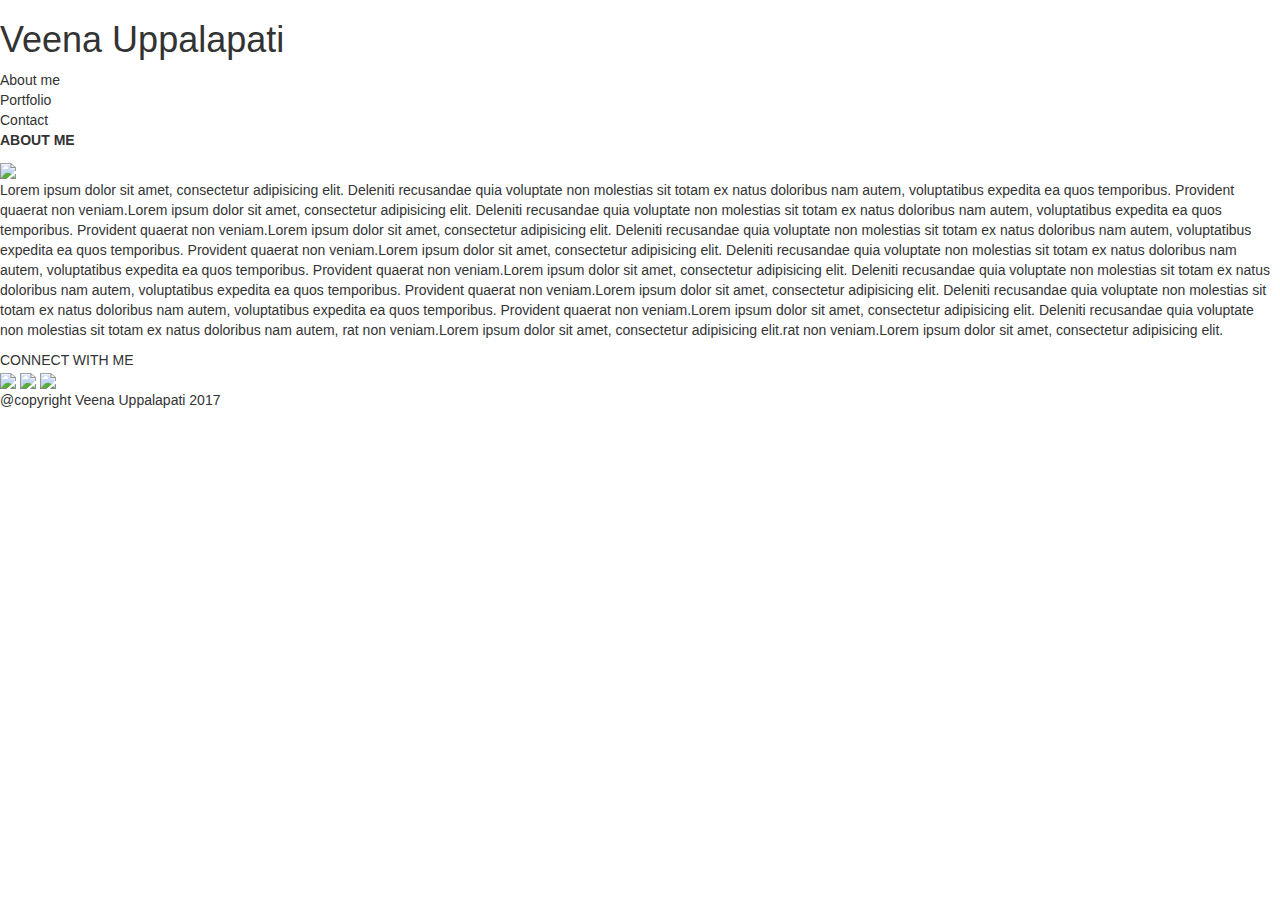
==== index.html @ 914dbc22 "index page added" ====
<!DOCTYPE html>
<html lang="en-us">
<head>
	<meta charset="utf-8">
	<title>Bootstrap Portfolio</title>
	<!-- Latest compiled and minified CSS -->
<link rel="stylesheet" href="https://maxcdn.bootstrapcdn.com/bootstrap/3.3.7/css/bootstrap.min.css" integrity="sha384-BVYiiSIFeK1dGmJRAkycuHAHRg32OmUcww7on3RYdg4Va+PmSTsz/K68vbdEjh4u" crossorigin="anonymous">
</head>

<body>

	<div id="header"><!-- Header creation -->

				

				<div id="YourNamebox"><!-- Opening tag for YourNamebox -->
					
					<h1> Veena Uppalapati </h1>

				</div><!--closing tag for YourNamebox -->

				

				<div id="navbar"><!-- navbar creation -->
					
					<div class="Menuoptions" id="Aboutmebox"><!-- Menu options creation -->
					
						<span>About me</span>

					</div><!--closing tag for Menu options -->

					<!-- ==================================================== -->
					
					<div class="Menuoptions" id="Portfoliobox"><!-- Menu options creation -->

						<span>Portfolio</span>
					
					</div><!--closing tag for Menu options -->

					<!-- ==================================================== -->

					<div class="Menuoptions" id="Contactbox"><!-- Menu options creation -->

						<span>Contact</span>
					
					</div><!--closing tag for Menu options -->
					
					<!-- ==================================================== -->

				</div><!--closing tag for navbar -->
			
		</div><!-- closing tag for header -->

		<!-- ==================================================================== -->

		<div id="maincontentarea"><!-- Main Content area creation -->

			<div id="aboutmesection"><!-- about me section creation -->

				<div id="AboutmeTitlebox"><!-- opening tag for AboutmeTitlebox -->

					<strong>

						ABOUT ME

					</strong>	


				</div><!-- closing tag for AboutmeTitlebox -->

				<!-- ==================================================================== -->

				<p> <!-- opening tag for paragraph -->
					
					<div id="photobox"><!-- photobox creation -->

						<img src="file:///Users/Veena/Desktop/RU/Basic-Portfolio/assets/images/mypicture.jpg">

					</div><!-- closing tag for photobox -->

					<!-- ==================================================================== -->

					<span>
					Lorem ipsum dolor sit amet, consectetur adipisicing elit. Deleniti recusandae quia voluptate non molestias sit totam ex natus doloribus nam autem, voluptatibus expedita ea quos temporibus. Provident quaerat non veniam.Lorem ipsum dolor sit amet, consectetur adipisicing elit. Deleniti recusandae quia voluptate non molestias sit totam ex natus doloribus nam autem, voluptatibus expedita ea quos temporibus. Provident quaerat non veniam.Lorem ipsum dolor sit amet, consectetur adipisicing elit. Deleniti recusandae quia voluptate non molestias sit totam ex natus doloribus nam autem, voluptatibus expedita ea quos temporibus. Provident quaerat non veniam.Lorem ipsum dolor sit amet, consectetur adipisicing elit. Deleniti recusandae quia voluptate non molestias sit totam ex natus doloribus nam autem, voluptatibus expedita ea quos temporibus. Provident quaerat non veniam.Lorem ipsum dolor sit amet, consectetur adipisicing elit. Deleniti recusandae quia voluptate non molestias sit totam ex natus doloribus nam autem, voluptatibus expedita ea quos temporibus. Provident quaerat non veniam.Lorem ipsum dolor sit amet, consectetur adipisicing elit. Deleniti recusandae quia voluptate non molestias sit totam ex natus doloribus nam autem, voluptatibus expedita ea quos temporibus. Provident quaerat non veniam.Lorem ipsum dolor sit amet, consectetur adipisicing elit. Deleniti recusandae quia voluptate non molestias sit totam ex natus doloribus nam autem, rat non veniam.Lorem ipsum dolor sit amet, consectetur adipisicing elit.rat non veniam.Lorem ipsum dolor sit amet, consectetur adipisicing elit.
					</span>

				</p> <!-- closing tag for paragraph -->

			</div><!-- closing tag for about me section -->

			<!-- ==================================================================== -->

			<div id="connectwithmesection"><!-- opening tag for connect with me section -->
			
				<div id="connectwithmeTitlebox"><!-- opening tag for connect with me title box -->
					
					CONNECT WITH ME

				</div><!-- closing tag for connect with me title box -->

				<div> <!-- opening tag for iconbar -->

					<a href="https://github.com/veenauppalapati"><!-- opening tag for linking the github page -->

						<img class = "stylizedimage"  id = "githubicon" src="https://image.flaticon.com/icons/svg/25/25231.svg" width="50px"><!-- github icon -->

					</a> <!-- closing tag for linking the github page -->

					<!-- ======================================================================================================================= -->

					<a href="https://www.linkedin.com/in/veena-uppalapati-05b06612b/"> <!-- opening tag for linking the Linkedin page -->
					
						<img class = "stylizedimage"  id = "linkedinicon" src="http://www.clixmarketing.com/blog/wp-content/uploads/2013/06/linkedin-icon.png" width="50px"><!-- Linkedin icon -->

					</a>  <!-- closing tag for linking the Linkedin page -->

					<!-- ======================================================================================================================= -->

					<a href="https://stackoverflow.com/users/8787193/veena-uppalapati"> <!-- opening tag for linking the Stackoverflow page -->
					
						<img class = "stylizedimage" id = "stackoverflowicon" src="https://i.pinimg.com/originals/71/bd/f6/71bdf6fa6caf4a89afc7394d515bc40b.png" width="50px"> <!-- Stackoverflow icon -->

					</a> <!-- closing tag for linking the Stackoverflow page -->

					<!-- ======================================================================================================================= -->

				</div>  <!-- closing tag for iconbar -->

			</div><!-- closing tag for connect with me section -->

			<!-- ==================================================================== -->
			
		</div><!--closing tag for Main Content area -->


		<!-- ==================================================================== -->

		<div id="Footer"><!-- Footer creation -->

			@copyright Veena Uppalapati 2017

		</div><!-- closing tag for footer -->

		<!-- ==================================================================== -->


</body>
</html>
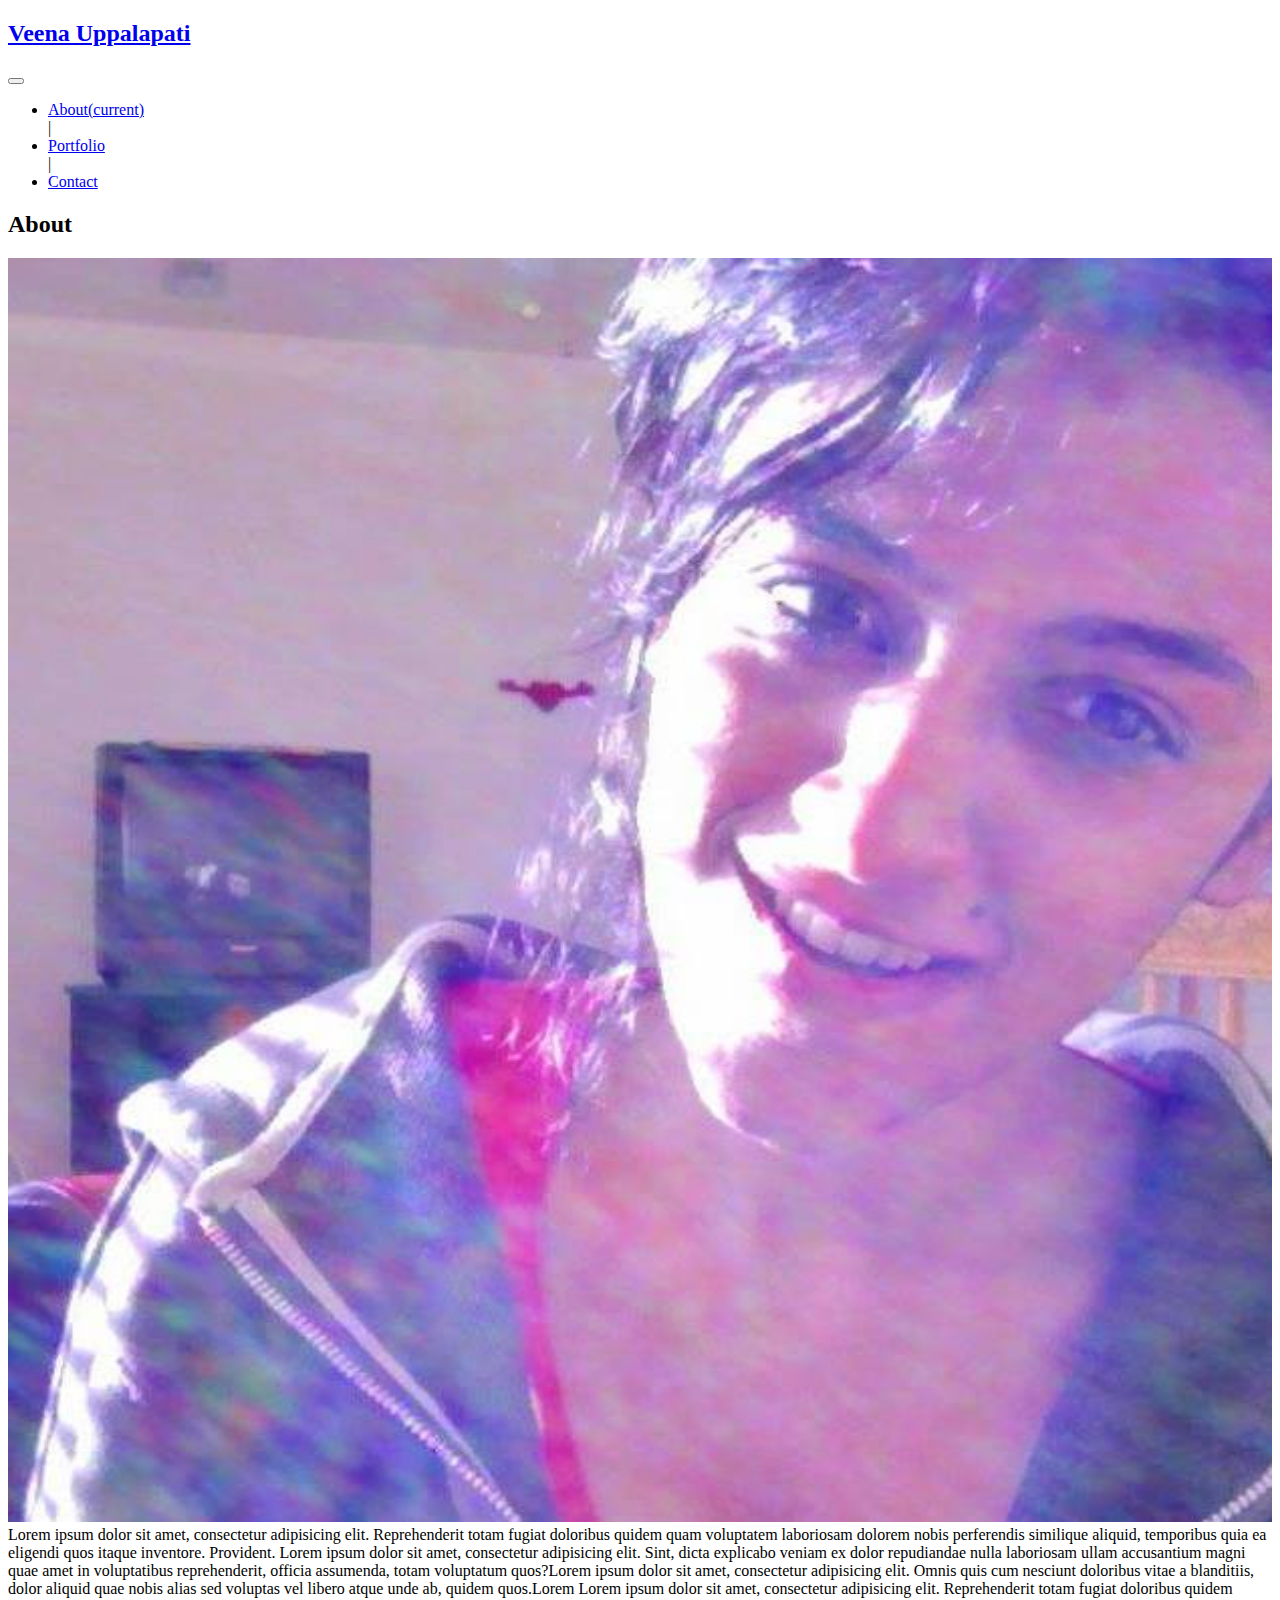
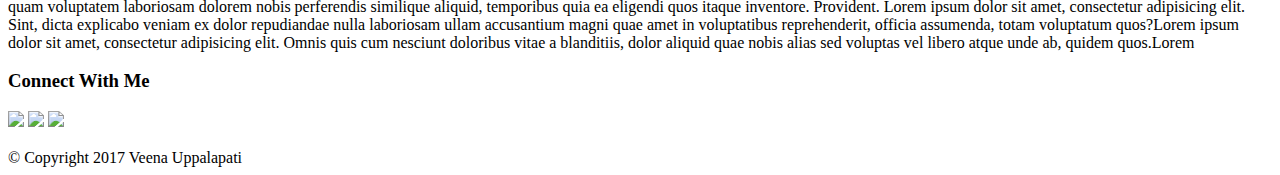
==== commit 87092ae9: "index content added" ====
--- a/index.html
+++ b/index.html
@@ -1,148 +1,77 @@
-<!DOCTYPE html>
+<!doctype HTML>
 <html lang="en-us">
-<head>
-	<meta charset="utf-8">
-	<title>Bootstrap Portfolio</title>
-	<!-- Latest compiled and minified CSS -->
-<link rel="stylesheet" href="https://maxcdn.bootstrapcdn.com/bootstrap/3.3.7/css/bootstrap.min.css" integrity="sha384-BVYiiSIFeK1dGmJRAkycuHAHRg32OmUcww7on3RYdg4Va+PmSTsz/K68vbdEjh4u" crossorigin="anonymous">
-</head>
+	<head>
+		<meta charset="utf-8">
+		<meta name="viewport" content="width=device-width, initial-scale=1, shrink-to-fit=no">
+		<script src="https://code.jquery.com/jquery-3.2.1.slim.min.js" integrity="sha384-KJ3o2DKtIkvYIK3UENzmM7KCkRr/rE9/Qpg6aAZGJwFDMVNA/GpGFF93hXpG5KkN" crossorigin="anonymous"></script>
+		<script src="https://cdnjs.cloudflare.com/ajax/libs/popper.js/1.12.3/umd/popper.min.js" integrity="sha384-vFJXuSJphROIrBnz7yo7oB41mKfc8JzQZiCq4NCceLEaO4IHwicKwpJf9c9IpFgh" crossorigin="anonymous"></script>
+		<script src="https://maxcdn.bootstrapcdn.com/bootstrap/4.0.0-beta.2/js/bootstrap.min.js" integrity="sha384-alpBpkh1PFOepccYVYDB4do5UnbKysX5WZXm3XxPqe5iKTfUKjNkCk9SaVuEZflJ" crossorigin="anonymous"></script>
+		<link rel="stylesheet" type="text/css" href="./assets/css/reset.css">
+		<link rel="stylesheet" href="https://maxcdn.bootstrapcdn.com/bootstrap/4.0.0-beta.2/css/bootstrap.min.css" integrity="sha384-PsH8R72JQ3SOdhVi3uxftmaW6Vc51MKb0q5P2rRUpPvrszuE4W1povHYgTpBfshb" crossorigin="anonymous">
+		<link rel="stylesheet" type="text/css" href="./assets/css/stylesheet.css">
+	</head>
 
-<body>
-
-	<div id="header"><!-- Header creation -->
-
-				
-
-				<div id="YourNamebox"><!-- Opening tag for YourNamebox -->
-					
-					<h1> Veena Uppalapati </h1>
-
-				</div><!--closing tag for YourNamebox -->
-
-				
-
-				<div id="navbar"><!-- navbar creation -->
-					
-					<div class="Menuoptions" id="Aboutmebox"><!-- Menu options creation -->
-					
-						<span>About me</span>
-
-					</div><!--closing tag for Menu options -->
-
-					<!-- ==================================================== -->
-					
-					<div class="Menuoptions" id="Portfoliobox"><!-- Menu options creation -->
-
-						<span>Portfolio</span>
-					
-					</div><!--closing tag for Menu options -->
-
-					<!-- ==================================================== -->
-
-					<div class="Menuoptions" id="Contactbox"><!-- Menu options creation -->
-
-						<span>Contact</span>
-					
-					</div><!--closing tag for Menu options -->
-					
-					<!-- ==================================================== -->
-
-				</div><!--closing tag for navbar -->
-			
-		</div><!-- closing tag for header -->
-
-		<!-- ==================================================================== -->
-
-		<div id="maincontentarea"><!-- Main Content area creation -->
-
-			<div id="aboutmesection"><!-- about me section creation -->
-
-				<div id="AboutmeTitlebox"><!-- opening tag for AboutmeTitlebox -->
-
-					<strong>
-
-						ABOUT ME
-
-					</strong>	
+	<body>
 
 
-				</div><!-- closing tag for AboutmeTitlebox -->
-
-				<!-- ==================================================================== -->
-
-				<p> <!-- opening tag for paragraph -->
-					
-					<div id="photobox"><!-- photobox creation -->
-
-						<img src="file:///Users/Veena/Desktop/RU/Basic-Portfolio/assets/images/mypicture.jpg">
-
-					</div><!-- closing tag for photobox -->
-
-					<!-- ==================================================================== -->
-
-					<span>
-					Lorem ipsum dolor sit amet, consectetur adipisicing elit. Deleniti recusandae quia voluptate non molestias sit totam ex natus doloribus nam autem, voluptatibus expedita ea quos temporibus. Provident quaerat non veniam.Lorem ipsum dolor sit amet, consectetur adipisicing elit. Deleniti recusandae quia voluptate non molestias sit totam ex natus doloribus nam autem, voluptatibus expedita ea quos temporibus. Provident quaerat non veniam.Lorem ipsum dolor sit amet, consectetur adipisicing elit. Deleniti recusandae quia voluptate non molestias sit totam ex natus doloribus nam autem, voluptatibus expedita ea quos temporibus. Provident quaerat non veniam.Lorem ipsum dolor sit amet, consectetur adipisicing elit. Deleniti recusandae quia voluptate non molestias sit totam ex natus doloribus nam autem, voluptatibus expedita ea quos temporibus. Provident quaerat non veniam.Lorem ipsum dolor sit amet, consectetur adipisicing elit. Deleniti recusandae quia voluptate non molestias sit totam ex natus doloribus nam autem, voluptatibus expedita ea quos temporibus. Provident quaerat non veniam.Lorem ipsum dolor sit amet, consectetur adipisicing elit. Deleniti recusandae quia voluptate non molestias sit totam ex natus doloribus nam autem, voluptatibus expedita ea quos temporibus. Provident quaerat non veniam.Lorem ipsum dolor sit amet, consectetur adipisicing elit. Deleniti recusandae quia voluptate non molestias sit totam ex natus doloribus nam autem, rat non veniam.Lorem ipsum dolor sit amet, consectetur adipisicing elit.rat non veniam.Lorem ipsum dolor sit amet, consectetur adipisicing elit.
-					</span>
-
-				</p> <!-- closing tag for paragraph -->
-
-			</div><!-- closing tag for about me section -->
-
-			<!-- ==================================================================== -->
-
-			<div id="connectwithmesection"><!-- opening tag for connect with me section -->
-			
-				<div id="connectwithmeTitlebox"><!-- opening tag for connect with me title box -->
-					
-					CONNECT WITH ME
-
-				</div><!-- closing tag for connect with me title box -->
-
-				<div> <!-- opening tag for iconbar -->
-
-					<a href="https://github.com/veenauppalapati"><!-- opening tag for linking the github page -->
-
-						<img class = "stylizedimage"  id = "githubicon" src="https://image.flaticon.com/icons/svg/25/25231.svg" width="50px"><!-- github icon -->
-
-					</a> <!-- closing tag for linking the github page -->
-
-					<!-- ======================================================================================================================= -->
-
-					<a href="https://www.linkedin.com/in/veena-uppalapati-05b06612b/"> <!-- opening tag for linking the Linkedin page -->
-					
-						<img class = "stylizedimage"  id = "linkedinicon" src="http://www.clixmarketing.com/blog/wp-content/uploads/2013/06/linkedin-icon.png" width="50px"><!-- Linkedin icon -->
-
-					</a>  <!-- closing tag for linking the Linkedin page -->
-
-					<!-- ======================================================================================================================= -->
-
-					<a href="https://stackoverflow.com/users/8787193/veena-uppalapati"> <!-- opening tag for linking the Stackoverflow page -->
-					
-						<img class = "stylizedimage" id = "stackoverflowicon" src="https://i.pinimg.com/originals/71/bd/f6/71bdf6fa6caf4a89afc7394d515bc40b.png" width="50px"> <!-- Stackoverflow icon -->
-
-					</a> <!-- closing tag for linking the Stackoverflow page -->
-
-					<!-- ======================================================================================================================= -->
-
-				</div>  <!-- closing tag for iconbar -->
-
-			</div><!-- closing tag for connect with me section -->
-
-			<!-- ==================================================================== -->
-			
-		</div><!--closing tag for Main Content area -->
-
-
-		<!-- ==================================================================== -->
-
-		<div id="Footer"><!-- Footer creation -->
-
-			@copyright Veena Uppalapati 2017
-
-		</div><!-- closing tag for footer -->
-
-		<!-- ==================================================================== -->
-
-
-</body>
+		<nav class="navbar navbar-expand-lg navbar-light bg-light pb-0 pt-0">
+			<div class="container">
+				<a class="navbar-brand text-white bg-info p-3 rounded" href="#"><h2>Veena Uppalapati</h2></a>
+				<button class="navbar-toggler" type="button" data-toggle="collapse" data-target="#navbarNav" aria-controls="navbarNav" aria-expanded="false" aria-label="Toggle navigation"><span class="navbar-toggler-icon"></span>
+				</button>
+				<div class="collapse navbar-collapse" id="navbarNav">
+					<ul class="navbar-nav ml-auto">
+						<li class="nav-item active">
+							<a class="nav-link" href="index.html">About<span class="sr-only">(current)</span></a>
+						</li>
+						<div class="nav-link d-none d-lg-block">|</div>
+						<li class="nav-item">
+							<a class="nav-link" href="portfolio.html">Portfolio</a> 
+						</li>
+						<div class="nav-link d-none d-lg-block">|</div>
+						<li class="nav-item">
+							<a class="nav-link" href="contact.html">Contact</a> 
+						</li>
+					</ul>
+				</div>
+			</div>
+		</nav>
+		<div class="container">
+			<div class="row mt-5"> 
+				<div class="col-lg-7 pt-2 bg-white border border-light rounded">
+					<h2 class="pb-3 border border-top-0 border-left-0 border-right-0 border-light text-info">About</h2>
+					<div class="row">
+						<div class="col-md-6 mt-2">
+							<p><img class="rounded" src="./assets/images/mypicture.jpg" width="100%" height="auto">
+						
+						
+							Lorem ipsum dolor sit amet, consectetur adipisicing elit. Reprehenderit totam fugiat doloribus quidem quam voluptatem laboriosam dolorem nobis perferendis similique aliquid, temporibus quia ea eligendi quos itaque inventore. Provident. Lorem ipsum dolor sit amet, consectetur adipisicing elit. Sint, dicta explicabo veniam ex dolor repudiandae nulla laboriosam ullam accusantium magni quae amet in voluptatibus reprehenderit, officia assumenda, totam voluptatum quos?Lorem ipsum dolor sit amet, consectetur adipisicing elit. Omnis quis cum nesciunt doloribus vitae a blanditiis, dolor aliquid quae nobis alias sed voluptas vel libero atque unde ab, quidem quos.Lorem Lorem ipsum dolor sit amet, consectetur adipisicing elit. Reprehenderit totam fugiat doloribus quidem quam voluptatem laboriosam dolorem nobis perferendis similique aliquid, temporibus quia ea eligendi quos itaque inventore. Provident. Lorem ipsum dolor sit amet, consectetur adipisicing elit. Sint, dicta explicabo veniam ex dolor repudiandae nulla laboriosam ullam accusantium magni quae amet in voluptatibus reprehenderit, officia assumenda, totam voluptatum quos?Lorem ipsum dolor sit amet, consectetur adipisicing elit. Omnis quis cum nesciunt doloribus vitae a blanditiis, dolor aliquid quae nobis alias sed voluptas vel libero atque unde ab, quidem quos.Lorem
+								</p>
+						</div>
+					</div>
+				</div>
+				<div class="col-lg-4">
+					<div class="row bg-white border border-light rounded mb-8 mt-3 mt-lg-0  ml-lg-2">
+						<div class="col-lg-12 mt-3 text-info">
+							<h3 class="pb-3 text-center border border-top-0 border-left-0 border-right-0 border-light text-info">Connect With Me</h3>
+						</div>
+						<div class="col-lg-12 text-info mt-3 text-center pb-3">
+							<a href="https://github.com/veenauppalapati" target="_blank">
+								<img src="https://image.flaticon.com/icons/svg/25/25231.svg" width="50px"></a>
+							<a href="https://www.linkedin.com/in/veena-uppalapati-05b06612b/" target="_blank">
+								<img src="http://www.clixmarketing.com/blog/wp-content/uploads/2013/06/linkedin-icon.png" width="50px"></a>
+							<a href="https://stackoverflow.com/users/8787193/veena-uppalapati" target="_blank">
+								<img src="https://i.pinimg.com/originals/71/bd/f6/71bdf6fa6caf4a89afc7394d515bc40b.png" width="50px"></a>
+						</div>
+					</div>
+				</div>
+			</div>
+		</div>	
+		<br>
+		<footer class="footer">
+				<div class="container-fluid bg-dark p-3 text-center text-light ">
+				© Copyright 2017 Veena Uppalapati
+				</div>
+		</footer>		
+	</body>
 </html>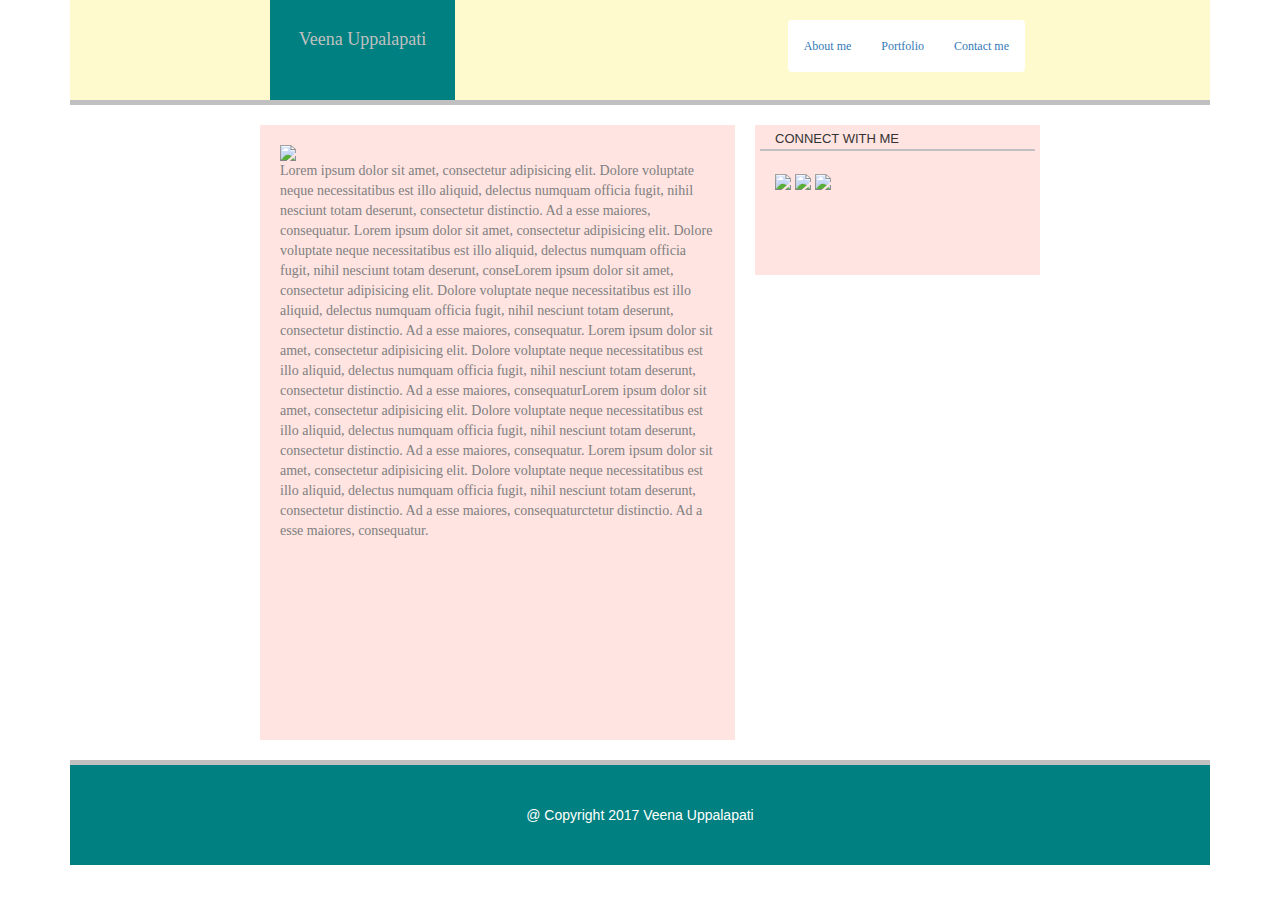
==== commit c2eb4c20: "index changed" ====
--- a/index.html
+++ b/index.html
@@ -1,77 +1,198 @@
-<!doctype HTML>
-<html lang="en-us">
-	<head>
-		<meta charset="utf-8">
-		<meta name="viewport" content="width=device-width, initial-scale=1, shrink-to-fit=no">
-		<script src="https://code.jquery.com/jquery-3.2.1.slim.min.js" integrity="sha384-KJ3o2DKtIkvYIK3UENzmM7KCkRr/rE9/Qpg6aAZGJwFDMVNA/GpGFF93hXpG5KkN" crossorigin="anonymous"></script>
-		<script src="https://cdnjs.cloudflare.com/ajax/libs/popper.js/1.12.3/umd/popper.min.js" integrity="sha384-vFJXuSJphROIrBnz7yo7oB41mKfc8JzQZiCq4NCceLEaO4IHwicKwpJf9c9IpFgh" crossorigin="anonymous"></script>
-		<script src="https://maxcdn.bootstrapcdn.com/bootstrap/4.0.0-beta.2/js/bootstrap.min.js" integrity="sha384-alpBpkh1PFOepccYVYDB4do5UnbKysX5WZXm3XxPqe5iKTfUKjNkCk9SaVuEZflJ" crossorigin="anonymous"></script>
-		<link rel="stylesheet" type="text/css" href="./assets/css/reset.css">
-		<link rel="stylesheet" href="https://maxcdn.bootstrapcdn.com/bootstrap/4.0.0-beta.2/css/bootstrap.min.css" integrity="sha384-PsH8R72JQ3SOdhVi3uxftmaW6Vc51MKb0q5P2rRUpPvrszuE4W1povHYgTpBfshb" crossorigin="anonymous">
-		<link rel="stylesheet" type="text/css" href="./assets/css/stylesheet.css">
-	</head>
+<!DOCTYPE html>
+<html lang="en">
+<head>
+<meta charset="utf-8">
+<meta http-equiv="X-UA-Compatible" content="IE=edge">
+<meta name="viewport" content="width=device-width, initial-scale=1">
+<title>Example of Bootstrap 3 Grid System</title>
+<link rel="stylesheet" href="https://maxcdn.bootstrapcdn.com/bootstrap/3.3.7/css/bootstrap.min.css">
+<script src="https://ajax.googleapis.com/ajax/libs/jquery/1.12.4/jquery.min.js"></script>
+<script src="https://maxcdn.bootstrapcdn.com/bootstrap/3.3.7/js/bootstrap.min.js"></script>
+<style type="text/css">
+    
+    div
+    {   
+        background-image: url("https://orig00.deviantart.net/04d9/f/2012/145/1/f/timeline_cover_texture_by_nfc_by_ninetailsfoxchan-d510s4g.jpg");      
+        background-size: cover;
+        background-repeat: no-repeat;
+    }
 
-	<body>
+    p
+    {
+        float: left;
+        color: grey;
+        font-family: cursive;
+    }
+
+#container2
+{
+    color:cyan;
+}
+
+   #row1
+   {
+    background: orange;
+   }
+
+    /*===================================================================================================*/
+
+    #header
+    {
+        background: #FFFACD;
+        min-height: 100px;
+        width: 100%;
+        border-bottom: 5px solid silver;
+    }
+
+        #yournamebox
+        { 
+            background: teal;
+            min-height: 100px;
+            font-family: cursive;
+            text-align: center;
+            padding:20px;
+            top:0px;
+            color: silver;
+            box-sizing: border-box;
+
+        }
+
+   /*===================================================================================================*/ 
+
+   #aboutmesection
+   {
+    background: #FFE4E1;
+    min-height: 615px;
+    margin: 20px 0;
+    padding: 20px;
+    box-sizing: border-box;
+   }
+
+   #connectwithmesection
+   {
+    background: #FFE4E1;
+    min-height: 150px;
+    margin: 20px;
+    padding: 5px;
+   
+    box-sizing: border-box;
+
+   }
+
+        #connectwithmeTitlebox
+        {
+            background:  #FFE4E1;
+            font-size: 13px;
+            border-bottom: 2px solid silver;            
+        }
+
+  #footer
+  {
+    background: teal;
+    min-height: 100px;
+    text-align: center;
+    color: white;
+    line-height: 100px;
+    border-top:5px solid silver;
+  }
+
+  #stylizedimage
+  {
+    float: left;
+  }
+
+  #iconbar
+  {
+    background:#FFE4E1;
+    top:20px;
+
+  }
+
+  #navbar
+  {
+    background: white;
+    font-size: 12px;
+    font-family: cursive;
+    top:20px;
+  }
+    
+
+</style>
+</head>
+<body>
+    <!-- Open the output in a new blank tab (Click the arrow next to "Show Output" button) and resize the window to understand how the Bootstrap responsive grid system works. -->
+    <div class="container" id="container1"><!-- opening tag for container -->
+    
+     <!-- =========================================================================================================================================================-->
+
+        <div class="row1"><!--opening tag for row -->
+
+            <div class="col-md-12 " id="header">
+
+                <div class="col-md-2 col-md-push-2" id = "yournamebox">
+                   <h4> Veena Uppalapati</h4>
+                </div>
+
+                <nav class="navbar navbar-right col-md-pull-2" id="navbar">
+                    <ul class="nav navbar-nav">
+                        <li><a href="#">About me</a></li>
+                        <li><a href="#">Portfolio</a></li>
+                        <li><a href="#">Contact me</a></li>
+                    </ul>
+                    
+                </nav>
+
+            </div>
+        
+        </div><!--closing tag for row -->
+
+        
+
+            <div class="col-md-5 col-md-push-2" id="aboutmesection">
+
+                <img src="file:///Users/Veena/Desktop/RU/Responsive-Portfolio/assets/images/mypicture.jpg" width="150px" id="stylizedimage">
+
+               <p> Lorem ipsum dolor sit amet, consectetur adipisicing elit. Dolore voluptate neque necessitatibus est illo aliquid, delectus numquam officia fugit, nihil nesciunt totam deserunt, consectetur distinctio. Ad a esse maiores, consequatur.   Lorem ipsum dolor sit amet, consectetur adipisicing elit. Dolore voluptate neque necessitatibus est illo aliquid, delectus numquam officia fugit, nihil nesciunt totam deserunt, conseLorem ipsum dolor sit amet, consectetur adipisicing elit. Dolore voluptate neque necessitatibus est illo aliquid, delectus numquam officia fugit, nihil nesciunt totam deserunt, consectetur distinctio. Ad a esse maiores, consequatur. Lorem ipsum dolor sit amet, consectetur adipisicing elit. Dolore voluptate neque necessitatibus est illo aliquid, delectus numquam officia fugit, nihil nesciunt totam deserunt, consectetur distinctio. Ad a esse maiores, consequaturLorem ipsum dolor sit amet, consectetur adipisicing elit. Dolore voluptate neque necessitatibus est illo aliquid, delectus numquam officia fugit, nihil nesciunt totam deserunt, consectetur distinctio. Ad a esse maiores, consequatur. Lorem ipsum dolor sit amet, consectetur adipisicing elit. Dolore voluptate neque necessitatibus est illo aliquid, delectus numquam officia fugit, nihil nesciunt totam deserunt, consectetur distinctio. Ad a esse maiores, consequaturctetur distinctio. Ad a esse maiores, consequatur.
+
+                </p>
+
+            </div>
+       
+             
+
+            <div class="col-md-3 col-md-push-2" id="connectwithmesection">
+
+                <div class="col-md-12" id="connectwithmeTitlebox">
+                    CONNECT WITH ME
+                </div>
+                
+                        <div class="col-lg-12" id="iconbar">
+                            <a href="https://github.com/veenauppalapati" target="_blank">
+                                <img id ="githubicon" src="https://image.flaticon.com/icons/svg/25/25231.svg" width="50px"></a>
+                            <a href="https://www.linkedin.com/in/veena-uppalapati-05b06612b/" target="_blank">
+                                <img src="http://www.clixmarketing.com/blog/wp-content/uploads/2013/06/linkedin-icon.png" width="50px"></a>
+                            <a href="https://stackoverflow.com/users/8787193/veena-uppalapati" target="_blank">
+                                <img src="https://i.pinimg.com/originals/71/bd/f6/71bdf6fa6caf4a89afc7394d515bc40b.png" width="50px"></a>
+                        </div>
+
+            </div>
 
 
-		<nav class="navbar navbar-expand-lg navbar-light bg-light pb-0 pt-0">
-			<div class="container">
-				<a class="navbar-brand text-white bg-info p-3 rounded" href="#"><h2>Veena Uppalapati</h2></a>
-				<button class="navbar-toggler" type="button" data-toggle="collapse" data-target="#navbarNav" aria-controls="navbarNav" aria-expanded="false" aria-label="Toggle navigation"><span class="navbar-toggler-icon"></span>
-				</button>
-				<div class="collapse navbar-collapse" id="navbarNav">
-					<ul class="navbar-nav ml-auto">
-						<li class="nav-item active">
-							<a class="nav-link" href="index.html">About<span class="sr-only">(current)</span></a>
-						</li>
-						<div class="nav-link d-none d-lg-block">|</div>
-						<li class="nav-item">
-							<a class="nav-link" href="portfolio.html">Portfolio</a> 
-						</li>
-						<div class="nav-link d-none d-lg-block">|</div>
-						<li class="nav-item">
-							<a class="nav-link" href="contact.html">Contact</a> 
-						</li>
-					</ul>
-				</div>
-			</div>
-		</nav>
-		<div class="container">
-			<div class="row mt-5"> 
-				<div class="col-lg-7 pt-2 bg-white border border-light rounded">
-					<h2 class="pb-3 border border-top-0 border-left-0 border-right-0 border-light text-info">About</h2>
-					<div class="row">
-						<div class="col-md-6 mt-2">
-							<p><img class="rounded" src="./assets/images/mypicture.jpg" width="100%" height="auto">
-						
-						
-							Lorem ipsum dolor sit amet, consectetur adipisicing elit. Reprehenderit totam fugiat doloribus quidem quam voluptatem laboriosam dolorem nobis perferendis similique aliquid, temporibus quia ea eligendi quos itaque inventore. Provident. Lorem ipsum dolor sit amet, consectetur adipisicing elit. Sint, dicta explicabo veniam ex dolor repudiandae nulla laboriosam ullam accusantium magni quae amet in voluptatibus reprehenderit, officia assumenda, totam voluptatum quos?Lorem ipsum dolor sit amet, consectetur adipisicing elit. Omnis quis cum nesciunt doloribus vitae a blanditiis, dolor aliquid quae nobis alias sed voluptas vel libero atque unde ab, quidem quos.Lorem Lorem ipsum dolor sit amet, consectetur adipisicing elit. Reprehenderit totam fugiat doloribus quidem quam voluptatem laboriosam dolorem nobis perferendis similique aliquid, temporibus quia ea eligendi quos itaque inventore. Provident. Lorem ipsum dolor sit amet, consectetur adipisicing elit. Sint, dicta explicabo veniam ex dolor repudiandae nulla laboriosam ullam accusantium magni quae amet in voluptatibus reprehenderit, officia assumenda, totam voluptatum quos?Lorem ipsum dolor sit amet, consectetur adipisicing elit. Omnis quis cum nesciunt doloribus vitae a blanditiis, dolor aliquid quae nobis alias sed voluptas vel libero atque unde ab, quidem quos.Lorem
-								</p>
-						</div>
-					</div>
-				</div>
-				<div class="col-lg-4">
-					<div class="row bg-white border border-light rounded mb-8 mt-3 mt-lg-0  ml-lg-2">
-						<div class="col-lg-12 mt-3 text-info">
-							<h3 class="pb-3 text-center border border-top-0 border-left-0 border-right-0 border-light text-info">Connect With Me</h3>
-						</div>
-						<div class="col-lg-12 text-info mt-3 text-center pb-3">
-							<a href="https://github.com/veenauppalapati" target="_blank">
-								<img src="https://image.flaticon.com/icons/svg/25/25231.svg" width="50px"></a>
-							<a href="https://www.linkedin.com/in/veena-uppalapati-05b06612b/" target="_blank">
-								<img src="http://www.clixmarketing.com/blog/wp-content/uploads/2013/06/linkedin-icon.png" width="50px"></a>
-							<a href="https://stackoverflow.com/users/8787193/veena-uppalapati" target="_blank">
-								<img src="https://i.pinimg.com/originals/71/bd/f6/71bdf6fa6caf4a89afc7394d515bc40b.png" width="50px"></a>
-						</div>
-					</div>
-				</div>
-			</div>
-		</div>	
-		<br>
-		<footer class="footer">
-				<div class="container-fluid bg-dark p-3 text-center text-light ">
-				© Copyright 2017 Veena Uppalapati
-				</div>
-		</footer>		
-	</body>
-</html>+            <div class="col-md-12" id="footer">
+
+                
+                @ Copyright 2017 Veena Uppalapati      
+
+            </div>
+
+        <!-- =========================================================================================================================================================-->
+        
+        </div> <!-- closing tag for container -->
+
+         <!-- =========================================================================================================================================================-->
+    
+
+    
+
+</body>
+</html>   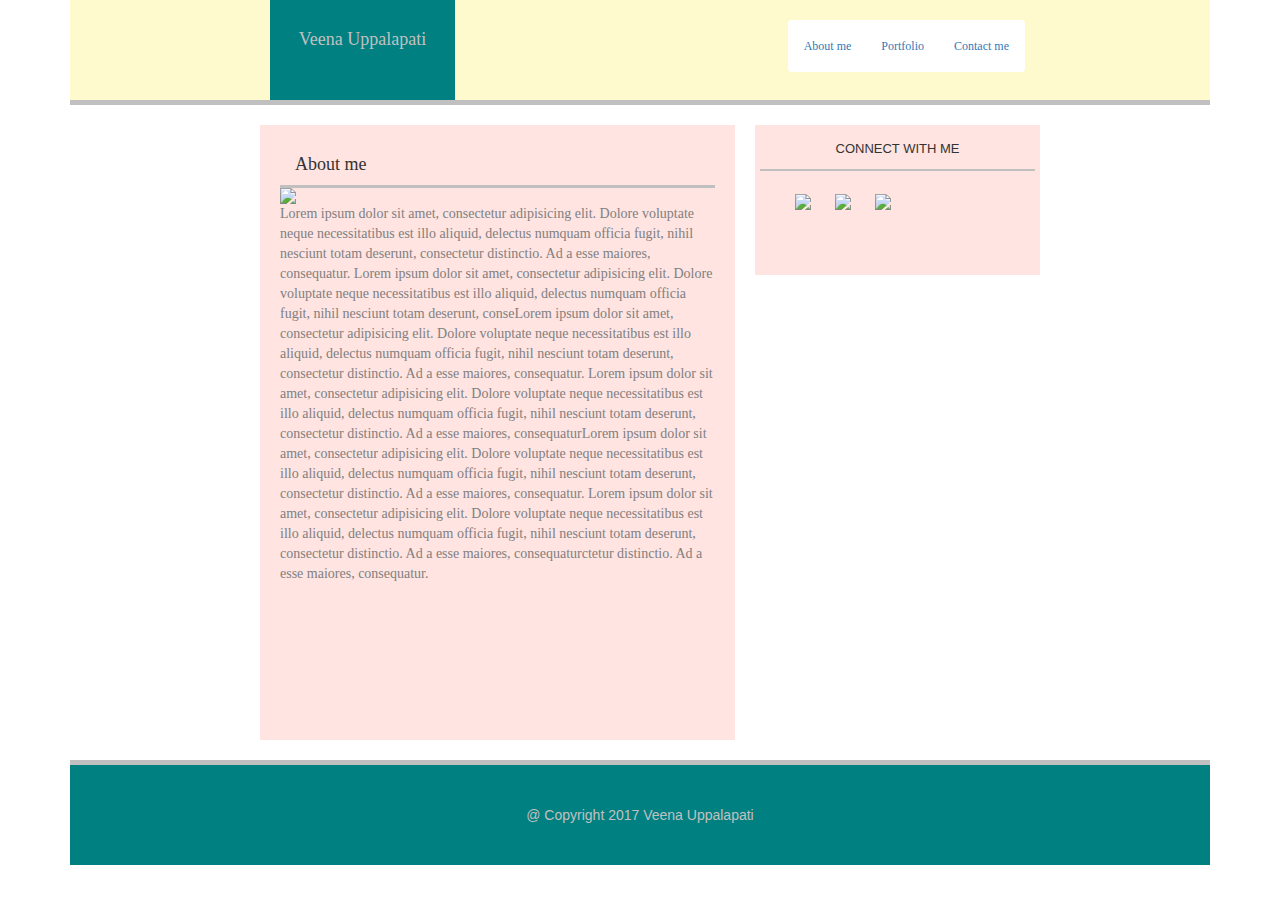
==== commit d9e1d400: "icons adjusted" ====
--- a/index.html
+++ b/index.html
@@ -83,7 +83,9 @@
         {
             background:  #FFE4E1;
             font-size: 13px;
-            border-bottom: 2px solid silver;            
+            border-bottom: 2px solid silver; 
+            text-align: center;
+            padding:10px;           
         }
 
   #footer
@@ -91,7 +93,7 @@
     background: teal;
     min-height: 100px;
     text-align: center;
-    color: white;
+    color: silver;
     line-height: 100px;
     border-top:5px solid silver;
   }
@@ -115,6 +117,19 @@
     font-family: cursive;
     top:20px;
   }
+
+    #aboutmeTitlebox
+   {
+    border-bottom:3px solid silver;
+    background: #FFE4E1;
+    font-family: cursive;
+
+   }
+
+   #githubicon, #Linkedinicon, #Stackoverflowicon
+   {
+      margin-left: 20px;
+
     
 
 </style>
@@ -150,7 +165,13 @@
 
             <div class="col-md-5 col-md-push-2" id="aboutmesection">
 
-                <img src="file:///Users/Veena/Desktop/RU/Responsive-Portfolio/assets/images/mypicture.jpg" width="150px" id="stylizedimage">
+               <div class="col-md-12" id="aboutmeTitlebox">
+                    <h4>
+                    About me
+                    </h4>
+                </div>
+
+                <img src="assets/images.mypicture.jpg" width="150px" id="stylizedimage">
 
                <p> Lorem ipsum dolor sit amet, consectetur adipisicing elit. Dolore voluptate neque necessitatibus est illo aliquid, delectus numquam officia fugit, nihil nesciunt totam deserunt, consectetur distinctio. Ad a esse maiores, consequatur.   Lorem ipsum dolor sit amet, consectetur adipisicing elit. Dolore voluptate neque necessitatibus est illo aliquid, delectus numquam officia fugit, nihil nesciunt totam deserunt, conseLorem ipsum dolor sit amet, consectetur adipisicing elit. Dolore voluptate neque necessitatibus est illo aliquid, delectus numquam officia fugit, nihil nesciunt totam deserunt, consectetur distinctio. Ad a esse maiores, consequatur. Lorem ipsum dolor sit amet, consectetur adipisicing elit. Dolore voluptate neque necessitatibus est illo aliquid, delectus numquam officia fugit, nihil nesciunt totam deserunt, consectetur distinctio. Ad a esse maiores, consequaturLorem ipsum dolor sit amet, consectetur adipisicing elit. Dolore voluptate neque necessitatibus est illo aliquid, delectus numquam officia fugit, nihil nesciunt totam deserunt, consectetur distinctio. Ad a esse maiores, consequatur. Lorem ipsum dolor sit amet, consectetur adipisicing elit. Dolore voluptate neque necessitatibus est illo aliquid, delectus numquam officia fugit, nihil nesciunt totam deserunt, consectetur distinctio. Ad a esse maiores, consequaturctetur distinctio. Ad a esse maiores, consequatur.
 
@@ -168,11 +189,11 @@
                 
                         <div class="col-lg-12" id="iconbar">
                             <a href="https://github.com/veenauppalapati" target="_blank">
-                                <img id ="githubicon" src="https://image.flaticon.com/icons/svg/25/25231.svg" width="50px"></a>
+                                <img id ="githubicon" src="https://image.flaticon.com/icons/svg/25/25231.svg" width="20%"></a>
                             <a href="https://www.linkedin.com/in/veena-uppalapati-05b06612b/" target="_blank">
-                                <img src="http://www.clixmarketing.com/blog/wp-content/uploads/2013/06/linkedin-icon.png" width="50px"></a>
+                                <img id ="Linkedinicon" src="http://www.clixmarketing.com/blog/wp-content/uploads/2013/06/linkedin-icon.png" width="20%"></a>
                             <a href="https://stackoverflow.com/users/8787193/veena-uppalapati" target="_blank">
-                                <img src="https://i.pinimg.com/originals/71/bd/f6/71bdf6fa6caf4a89afc7394d515bc40b.png" width="50px"></a>
+                                <img id ="Stackoverflowicon" src="https://i.pinimg.com/originals/71/bd/f6/71bdf6fa6caf4a89afc7394d515bc40b.png" width="20%"></a>
                         </div>
 
             </div>
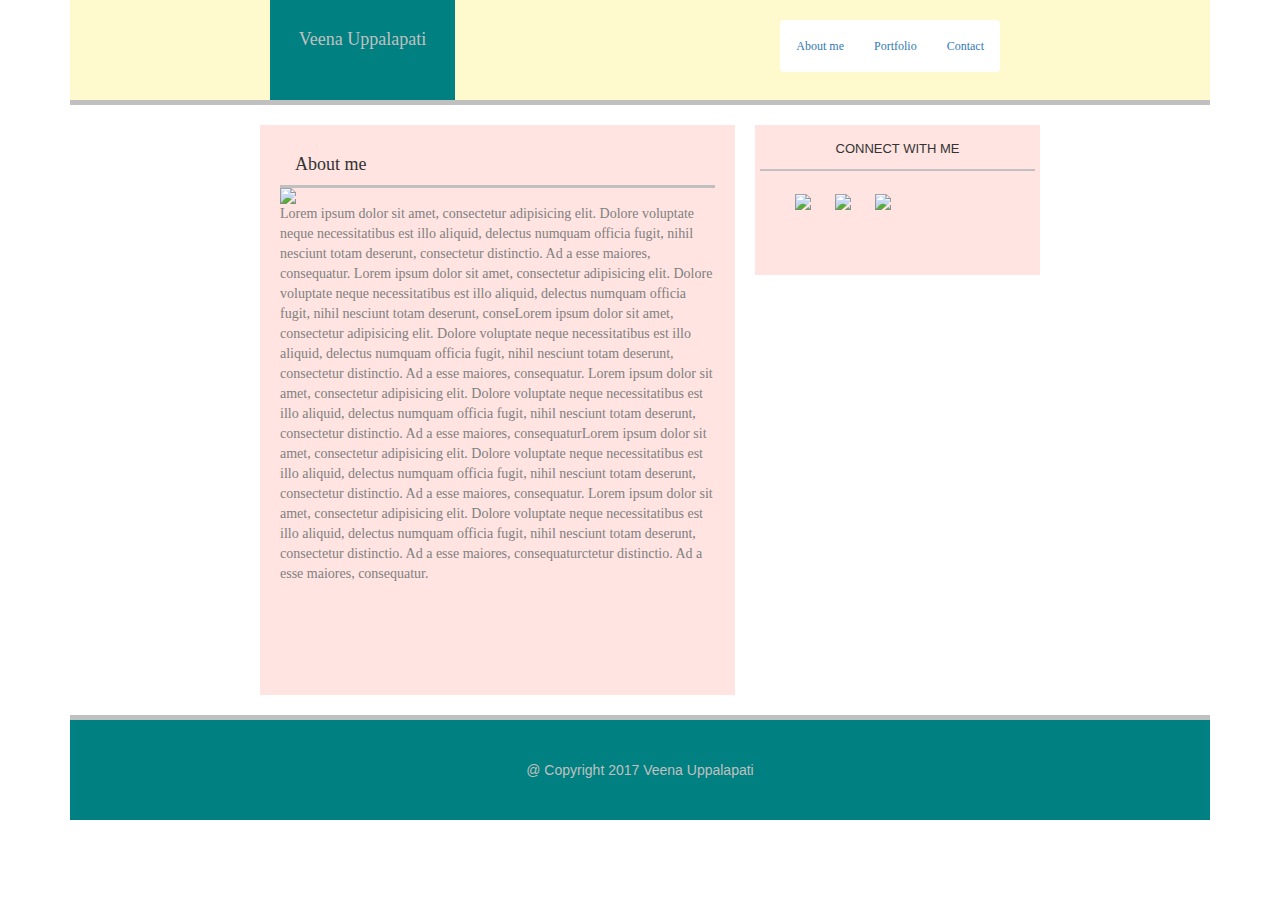
==== commit 0b17769e: "navabar links added" ====
--- a/index.html
+++ b/index.html
@@ -59,14 +59,15 @@
 
    /*===================================================================================================*/ 
 
-   #aboutmesection
+  #aboutmesection
    {
     background: #FFE4E1;
-    min-height: 615px;
+    min-height: 570px;
     margin: 20px 0;
     padding: 20px;
     box-sizing: border-box;
    }
+
 
    #connectwithmesection
    {
@@ -116,6 +117,7 @@
     font-size: 12px;
     font-family: cursive;
     top:20px;
+    margin-right: 10px;
   }
 
     #aboutmeTitlebox
@@ -150,9 +152,9 @@
 
                 <nav class="navbar navbar-right col-md-pull-2" id="navbar">
                     <ul class="nav navbar-nav">
-                        <li><a href="#">About me</a></li>
-                        <li><a href="#">Portfolio</a></li>
-                        <li><a href="#">Contact me</a></li>
+                        <li><a href="index.html">About me</a></li>
+                        <li><a href="portfolio.html">Portfolio</a></li>
+                        <li><a href="contact.html">Contact</a></li>
                     </ul>
                     
                 </nav>
@@ -171,7 +173,7 @@
                     </h4>
                 </div>
 
-                <img src="assets/images.mypicture.jpg" width="150px" id="stylizedimage">
+                <img src="file:///Users/Veena/Desktop/RU/Bootstrap-Portfolio/assets/images/mypicture.jpg" width="150px" id="stylizedimage">
 
                <p> Lorem ipsum dolor sit amet, consectetur adipisicing elit. Dolore voluptate neque necessitatibus est illo aliquid, delectus numquam officia fugit, nihil nesciunt totam deserunt, consectetur distinctio. Ad a esse maiores, consequatur.   Lorem ipsum dolor sit amet, consectetur adipisicing elit. Dolore voluptate neque necessitatibus est illo aliquid, delectus numquam officia fugit, nihil nesciunt totam deserunt, conseLorem ipsum dolor sit amet, consectetur adipisicing elit. Dolore voluptate neque necessitatibus est illo aliquid, delectus numquam officia fugit, nihil nesciunt totam deserunt, consectetur distinctio. Ad a esse maiores, consequatur. Lorem ipsum dolor sit amet, consectetur adipisicing elit. Dolore voluptate neque necessitatibus est illo aliquid, delectus numquam officia fugit, nihil nesciunt totam deserunt, consectetur distinctio. Ad a esse maiores, consequaturLorem ipsum dolor sit amet, consectetur adipisicing elit. Dolore voluptate neque necessitatibus est illo aliquid, delectus numquam officia fugit, nihil nesciunt totam deserunt, consectetur distinctio. Ad a esse maiores, consequatur. Lorem ipsum dolor sit amet, consectetur adipisicing elit. Dolore voluptate neque necessitatibus est illo aliquid, delectus numquam officia fugit, nihil nesciunt totam deserunt, consectetur distinctio. Ad a esse maiores, consequaturctetur distinctio. Ad a esse maiores, consequatur.
 
